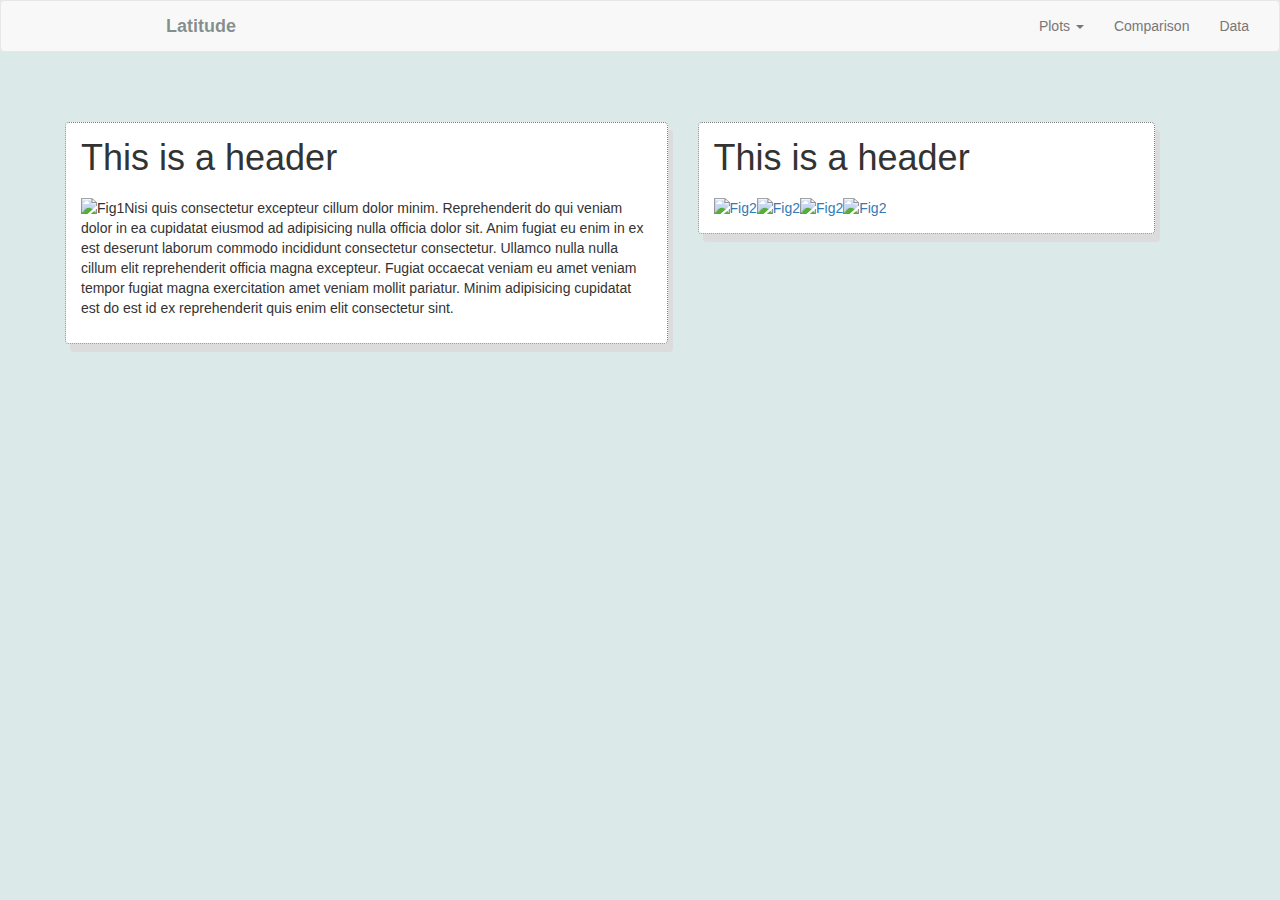
==== index.html @ 359b2f15 "adding initial files" ====
<!DOCTYPE html>
<html lang="en">

<head>
  <meta charset="UTF-8">
  <title>Bootstrap Visualixation Dashboard</title>
  <link rel="stylesheet" href="https://maxcdn.bootstrapcdn.com/bootstrap/3.3.7/css/bootstrap.min.css" integrity="sha384-BVYiiSIFeK1dGmJRAkycuHAHRg32OmUcww7on3RYdg4Va+PmSTsz/K68vbdEjh4u" crossorigin="anonymous">
  <script src="https://code.jquery.com/jquery-3.3.1.slim.min.js" integrity="sha384-q8i/X+965DzO0rT7abK41JStQIAqVgRVzpbzo5smXKp4YfRvH+8abtTE1Pi6jizo" crossorigin="anonymous"></script>
  <script src="https://cdnjs.cloudflare.com/ajax/libs/popper.js/1.14.6/umd/popper.min.js" integrity="sha384-wHAiFfRlMFy6i5SRaxvfOCifBUQy1xHdJ/yoi7FRNXMRBu5WHdZYu1hA6ZOblgut" crossorigin="anonymous"></script>
  <script src="https://stackpath.bootstrapcdn.com/bootstrap/4.2.1/js/bootstrap.min.js" integrity="sha384-B0UglyR+jN6CkvvICOB2joaf5I4l3gm9GU6Hc1og6Ls7i6U/mkkaduKaBhlAXv9k" crossorigin="anonymous"></script>
  <link rel="stylesheet" href="index.css">
</head>

<main>
<body>

<nav class="navbar navbar-default">
  <div class="container-fluid">
    <!-- Brand and toggle get grouped for better mobile display -->
    <div class="navbar-header">
      <!-- <button type="button" class="navbar-toggle collapsed" data-toggle="collapse" data-target="#bs-example-navbar-collapse-1" aria-expanded="false">
        <span class="sr-only">Toggle navigation</span>
        <span class="icon-bar"></span>
        <span class="icon-bar"></span>
        <span class="icon-bar"></span>
      </button> -->
      <a class="navbar-brand" id="logo">Latitude</a>
  </div>

    <!-- Collect the nav links, forms, and other content for toggling -->
    <div class="collapse navbar-collapse" id="bs-example-navbar-collapse-1">
        </li>
      </ul>
      <ul class="nav navbar-nav navbar-right">
        <li class="dropdown">
          <a href="#" class="dropdown-toggle" data-toggle="dropdown" role="button" aria-haspopup="true" aria-expanded="false">Plots <span class="caret"></span></a>
          <ul class="dropdown-menu">
            <li><a href="#">Max Temp</a></li>
            <li><a href="#">Humidity</a></li>
            <li><a href="#">Cloudness</a></li>
            <li><a href="#">Wind Speed</a></li>
            <li role="separator" class="divider"></li>
            <li><a href="#">Comparison</a></li>
            <li><a href="#">Data</a></li>
          </ul>
        </li>
        <li><a href="#">Comparison</a></li>
        <li><a href="#">Data</a></li>
      </ul>
    </div><!-- /.navbar-collapse -->
  </div><!-- /.container-fluid -->
</nav>

<!-- #----------------------------------------------------------------------------------------  -->
<div class="container">
  <div class="row">
    <div class="col-xs-12 col-md-7">
      <div class="panel panel-default left">
        <!-- <div class="panel-heading">
          <h3 class="panel-title">Panel title</h3>
        </div> -->
          <div class="panel-body">
              <h1> This is a header </h1>
              <br>
              <img class="landing-image" src="https://raw.githubusercontent.com/nandriychuk/python-APIs/master/images/CityLatitudeVSMaxTemperature.png" alt="Fig1">
              <p>Nisi quis consectetur excepteur cillum dolor minim. Reprehenderit do qui veniam dolor in ea cupidatat eiusmod ad adipisicing nulla officia dolor sit. Anim fugiat eu enim in ex est deserunt laborum commodo incididunt consectetur consectetur.
                  Ullamco nulla nulla cillum elit reprehenderit officia magna excepteur. Fugiat occaecat veniam eu amet veniam tempor fugiat magna exercitation amet veniam mollit pariatur. Minim adipisicing cupidatat est do est id ex reprehenderit quis enim
                  elit consectetur sint.
                </p>
          </div>
      </div>
    </div>

        <div class="col-xs-12 col-md-5">
            <div class="panel panel-default right">
                <div class="panel-body">
                    <h1> This is a header </h1>
                    <br>
                    <a href="www.google.com">
                        <img class="landing-image" src="https://raw.githubusercontent.com/nandriychuk/python-APIs/master/images/CityLatitudeVSMaxTemperature.png" alt="Fig2">
                    </a>
                    <a href="www.google.com">
                        <img class="landing-image" src="https://raw.githubusercontent.com/nandriychuk/python-APIs/master/images/CityLatitudeVSHumidity.png" alt="Fig2">
                    </a>
                    <a href="www.google.com">
                        <img class="landing-image" src="https://raw.githubusercontent.com/nandriychuk/python-APIs/master/images/CityLatitudeVSCloudness.png" alt="Fig2">
                    </a>
                    <a href="www.google.com">
                      <img class="landing-image" src="https://raw.githubusercontent.com/nandriychuk/python-APIs/master/images/CityLatitudeVSWindSpeed.png" alt="Fig2">
                    </a>
                </div>
            </div>
       </div>
  </div>
</div>






</body>
</html>
---- index.css ----
body{
    background-color: rgb(219, 233, 232);
}
h1{
    margin: 0px;
}
.container{
    display: inline-block;
}
img{
    float: left;
    display: inline-block;
}
.landing-image{
    max-height: 35%;
    max-width: 45%;
}
.panel.panel-default .panel-heading {
    color: rgb(46, 107, 102);
}

.panel.panel-default{
    border: 1px dotted gray;
}
.panel.panel-default.right{
    /* position: absolute;
    left: 25%; */
    /* margin-right: 70px;*/ 
    margin-top: 50px;
    /* margin-left: 50px; */ 
    box-shadow: 5px 8px #dddcdc;
    width:100%;    
}
.panel.panel-default.left{
    /* position: absolute;
    left: 10%; */
    margin-right: 0px;
    margin-left: 50px;  
    margin-top: 50px;
    box-shadow: 5px 8px #dddcdc;

}
.navbar-header .navbar-brand{
    
    color: rgba(45, 61, 60, 0.562);
    font-weight: bold;
}
    
/* .navbar-default{
   
} */
.container-fluid .navbar-header{
    margin-left: 150px;
}
#logo:hover{
    background-color: rgb(27, 92, 92);
}
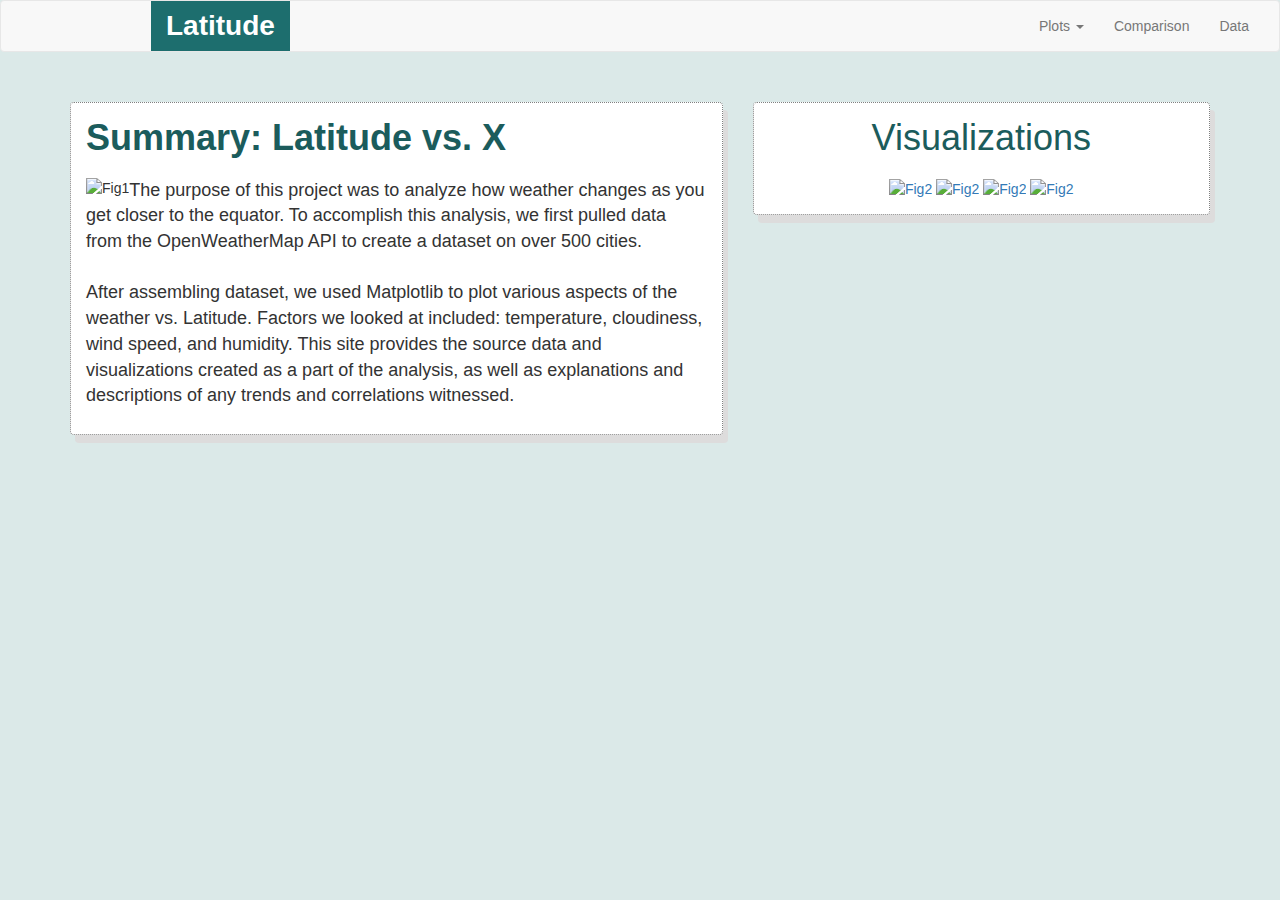
==== commit 9453a497: "pushing final code" ====
--- a/index.html
+++ b/index.html
@@ -3,11 +3,17 @@
 
 <head>
   <meta charset="UTF-8">
-  <title>Bootstrap Visualixation Dashboard</title>
-  <link rel="stylesheet" href="https://maxcdn.bootstrapcdn.com/bootstrap/3.3.7/css/bootstrap.min.css" integrity="sha384-BVYiiSIFeK1dGmJRAkycuHAHRg32OmUcww7on3RYdg4Va+PmSTsz/K68vbdEjh4u" crossorigin="anonymous">
-  <script src="https://code.jquery.com/jquery-3.3.1.slim.min.js" integrity="sha384-q8i/X+965DzO0rT7abK41JStQIAqVgRVzpbzo5smXKp4YfRvH+8abtTE1Pi6jizo" crossorigin="anonymous"></script>
-  <script src="https://cdnjs.cloudflare.com/ajax/libs/popper.js/1.14.6/umd/popper.min.js" integrity="sha384-wHAiFfRlMFy6i5SRaxvfOCifBUQy1xHdJ/yoi7FRNXMRBu5WHdZYu1hA6ZOblgut" crossorigin="anonymous"></script>
-  <script src="https://stackpath.bootstrapcdn.com/bootstrap/4.2.1/js/bootstrap.min.js" integrity="sha384-B0UglyR+jN6CkvvICOB2joaf5I4l3gm9GU6Hc1og6Ls7i6U/mkkaduKaBhlAXv9k" crossorigin="anonymous"></script>
+  <meta name="viewport" content="width=device-width, initial-scale=1.0">
+  <title>Bootstrap Visualization Dashboard</title>
+<!-- Latest compiled and minified CSS -->
+<link rel="stylesheet" href="https://maxcdn.bootstrapcdn.com/bootstrap/3.3.7/css/bootstrap.min.css" integrity="sha384-BVYiiSIFeK1dGmJRAkycuHAHRg32OmUcww7on3RYdg4Va+PmSTsz/K68vbdEjh4u" crossorigin="anonymous">
+
+<!-- Optional theme -->
+<link rel="stylesheet" href="https://maxcdn.bootstrapcdn.com/bootstrap/3.3.7/css/bootstrap-theme.min.css" integrity="sha384-rHyoN1iRsVXV4nD0JutlnGaslCJuC7uwjduW9SVrLvRYooPp2bWYgmgJQIXwl/Sp" crossorigin="anonymous">
+<script src="https://code.jquery.com/jquery-3.2.1.slim.min.js" integrity="sha384-KJ3o2DKtIkvYIK3UENzmM7KCkRr/rE9/Qpg6aAZGJwFDMVNA/GpGFF93hXpG5KkN" crossorigin="anonymous"></script>
+
+<!-- Latest compiled and minified JavaScript -->
+<script src="https://maxcdn.bootstrapcdn.com/bootstrap/4.0.0/js/bootstrap.min.js" crossorigin="anonymous"></script>
   <link rel="stylesheet" href="index.css">
 </head>
 
@@ -18,34 +24,32 @@
   <div class="container-fluid">
     <!-- Brand and toggle get grouped for better mobile display -->
     <div class="navbar-header">
-      <!-- <button type="button" class="navbar-toggle collapsed" data-toggle="collapse" data-target="#bs-example-navbar-collapse-1" aria-expanded="false">
-        <span class="sr-only">Toggle navigation</span>
-        <span class="icon-bar"></span>
-        <span class="icon-bar"></span>
-        <span class="icon-bar"></span>
-      </button> -->
-      <a class="navbar-brand" id="logo">Latitude</a>
-  </div>
+      <a class="navbar-brand" id="logo" href="./index.html">Latitude</a>
 
+          <button type="button" class="navbar-toggle collapsed" data-toggle="collapse" data-target="#bs-example-navbar-collapse-1" aria-expanded="false">
+            <span class="sr-only">Toggle navigation</span>
+            <span class="icon-bar"></span>
+            <span class="icon-bar"></span>
+            <span class="icon-bar"></span>
+          </button>
+    </div>
     <!-- Collect the nav links, forms, and other content for toggling -->
     <div class="collapse navbar-collapse" id="bs-example-navbar-collapse-1">
-        </li>
-      </ul>
-      <ul class="nav navbar-nav navbar-right">
+      <ul class="nav navbar-nav navbar-right mr-auto">
         <li class="dropdown">
           <a href="#" class="dropdown-toggle" data-toggle="dropdown" role="button" aria-haspopup="true" aria-expanded="false">Plots <span class="caret"></span></a>
           <ul class="dropdown-menu">
-            <li><a href="#">Max Temp</a></li>
-            <li><a href="#">Humidity</a></li>
-            <li><a href="#">Cloudness</a></li>
-            <li><a href="#">Wind Speed</a></li>
+            <li><a href="./max_temp.html">Max Temp</a></li>
+            <li><a href="./humidity.html">Humidity</a></li>
+            <li><a href="./cloudness.html">Cloudness</a></li>
+            <li><a href="./wind_speed.html">Wind Speed</a></li>
             <li role="separator" class="divider"></li>
-            <li><a href="#">Comparison</a></li>
-            <li><a href="#">Data</a></li>
+            <li><a href="./comparisons.html">Comparison</a></li>
+            <li><a href="./data.html">Data</a></li>
           </ul>
         </li>
-        <li><a href="#">Comparison</a></li>
-        <li><a href="#">Data</a></li>
+        <li><a href="./comparisons.html">Comparison</a></li>
+        <li><a href="./data.html">Data</a></li>
       </ul>
     </div><!-- /.navbar-collapse -->
   </div><!-- /.container-fluid -->
@@ -60,13 +64,18 @@
           <h3 class="panel-title">Panel title</h3>
         </div> -->
           <div class="panel-body">
-              <h1> This is a header </h1>
+              <h1><b>Summary: Latitude vs. X</b></h1>
               <br>
-              <img class="landing-image" src="https://raw.githubusercontent.com/nandriychuk/python-APIs/master/images/CityLatitudeVSMaxTemperature.png" alt="Fig1">
-              <p>Nisi quis consectetur excepteur cillum dolor minim. Reprehenderit do qui veniam dolor in ea cupidatat eiusmod ad adipisicing nulla officia dolor sit. Anim fugiat eu enim in ex est deserunt laborum commodo incididunt consectetur consectetur.
-                  Ullamco nulla nulla cillum elit reprehenderit officia magna excepteur. Fugiat occaecat veniam eu amet veniam tempor fugiat magna exercitation amet veniam mollit pariatur. Minim adipisicing cupidatat est do est id ex reprehenderit quis enim
-                  elit consectetur sint.
-                </p>
+              <img class="landing-image left" src="https://raw.githubusercontent.com/nandriychuk/python-APIs/master/images/CityLatitudeVSMaxTemperature.png" alt="Fig1">
+              <p> The purpose of this project was to analyze how weather changes as you get closer to the equator.
+              To accomplish this analysis, we first pulled data from the OpenWeatherMap API to create a dataset on over 500 cities.
+              <br>
+              <br>
+              After assembling dataset, we used Matplotlib to plot various aspects of the weather vs. Latitude. 
+              Factors we looked at included: temperature, cloudiness, wind speed, and humidity. 
+              This site provides the source data and visualizations created as a part of the analysis, as well as 
+              explanations and descriptions of any trends and correlations witnessed.
+              </p>
           </div>
       </div>
     </div>
@@ -74,19 +83,19 @@
         <div class="col-xs-12 col-md-5">
             <div class="panel panel-default right">
                 <div class="panel-body">
-                    <h1> This is a header </h1>
+                    <h1>Visualizations</h1>
                     <br>
-                    <a href="www.google.com">
-                        <img class="landing-image" src="https://raw.githubusercontent.com/nandriychuk/python-APIs/master/images/CityLatitudeVSMaxTemperature.png" alt="Fig2">
+                    <a href="./max_temp.html">
+                        <img class="landing-image right" src="https://raw.githubusercontent.com/nandriychuk/python-APIs/master/images/CityLatitudeVSMaxTemperature.png" alt="Fig2">
                     </a>
-                    <a href="www.google.com">
-                        <img class="landing-image" src="https://raw.githubusercontent.com/nandriychuk/python-APIs/master/images/CityLatitudeVSHumidity.png" alt="Fig2">
+                    <a href="./humidity.html">
+                        <img class="landing-image right" src="https://raw.githubusercontent.com/nandriychuk/python-APIs/master/images/CityLatitudeVSHumidity.png" alt="Fig2">
                     </a>
-                    <a href="www.google.com">
-                        <img class="landing-image" src="https://raw.githubusercontent.com/nandriychuk/python-APIs/master/images/CityLatitudeVSCloudness.png" alt="Fig2">
+                    <a href="./cloudiness.html">
+                        <img class="landing-image right" src="https://raw.githubusercontent.com/nandriychuk/python-APIs/master/images/CityLatitudeVSCloudness.png" alt="Fig2">
                     </a>
-                    <a href="www.google.com">
-                      <img class="landing-image" src="https://raw.githubusercontent.com/nandriychuk/python-APIs/master/images/CityLatitudeVSWindSpeed.png" alt="Fig2">
+                    <a href="./wind_speed.html">
+                      <img class="landing-image right" src="https://raw.githubusercontent.com/nandriychuk/python-APIs/master/images/CityLatitudeVSWindSpeed.png" alt="Fig2">
                     </a>
                 </div>
             </div>
@@ -94,10 +103,5 @@
   </div>
 </div>
 
-
-
-
-
-
 </body>
-</html>+</html>
--- a/index.css
+++ b/index.css
@@ -1,57 +1,113 @@
 body{
     background-color: rgb(219, 233, 232);
 }
+.comparison-item {
+    display:inline-block;
+}
 h1{
     margin: 0px;
+    color: rgb(27, 92, 92);
 }
-.container{
-    display: inline-block;
+h3{
+    color: rgb(27, 92, 92);
 }
-img{
+th{
+    text-align: center;
+}
+p{
+    font-size: 18px;
+}
+.container {
+    margin: 50px auto;
+    display: block;
+}
+.landing-image.left{
     float: left;
-    display: inline-block;
 }
 .landing-image{
-    max-height: 35%;
+    max-height: 55%;
     max-width: 45%;
 }
-.panel.panel-default .panel-heading {
-    color: rgb(46, 107, 102);
+.analysis-image.right{
+    max-height: 55%;
+    max-width: 45%;
 }
-
+.panel-body.analysis.left {
+    text-align: center;
+}
+.panel-heading.data-table{
+    font-size: 2em;
+    color:  rgb(27, 92, 92);
+    background-color: rgb(255, 255, 255);
+}
+.panel-heading.data-table p{
+    font-size: 18px;
+    margin-top: 20px;
+}
 .panel.panel-default{
     border: 1px dotted gray;
 }
+.panel.panel-default.comparison{
+    border: 1px dotted gray;
+}
 .panel.panel-default.right{
-    /* position: absolute;
-    left: 25%; */
-    /* margin-right: 70px;*/ 
-    margin-top: 50px;
-    /* margin-left: 50px; */ 
     box-shadow: 5px 8px #dddcdc;
     width:100%;    
+    text-align: center;
 }
 .panel.panel-default.left{
-    /* position: absolute;
-    left: 10%; */
-    margin-right: 0px;
-    margin-left: 50px;  
-    margin-top: 50px;
     box-shadow: 5px 8px #dddcdc;
-
+}
+.panel.panel-default.comparison{
+    margin: 50px auto;
+    display: block;
+}
+.panel-body.comparison{
+    text-align: center;
 }
 .navbar-header .navbar-brand{
-    
     color: rgba(45, 61, 60, 0.562);
     font-weight: bold;
 }
-    
-/* .navbar-default{
-   
-} */
 .container-fluid .navbar-header{
     margin-left: 150px;
 }
 #logo:hover{
     background-color: rgb(27, 92, 92);
+}
+#logo{
+    background-color: rgb(29, 110, 110);
+    color: white;
+    font-size: 2em;
+}
+.comparison-item:hover{
+    border: 1px solid rgb(29, 110, 110);
+}
+.analysis-image.right:hover{
+    border: 1px solid rgb(29, 110, 110);
+}
+.landing-image.right:hover{
+    border: 1px solid rgb(29, 110, 110);
+}
+a:hover {
+    text-decoration: none;
+}
+@media (max-width: 780px) {
+    .analysis-image.right{
+        max-height: 25%;
+        max-width: 20%;
+    }
+    .landing-image.right{
+        max-height: 25%;
+        max-width: 20%;
+    }
+    .container-fluid{
+        background-color: rgb(34, 132, 139);
+    }
+    .dropdown-toggle{
+        color: aliceblue;
+    }
+    .navbar-collapse.collapse.show{
+        background-color: rgb(241, 247, 244);
+    }
 }